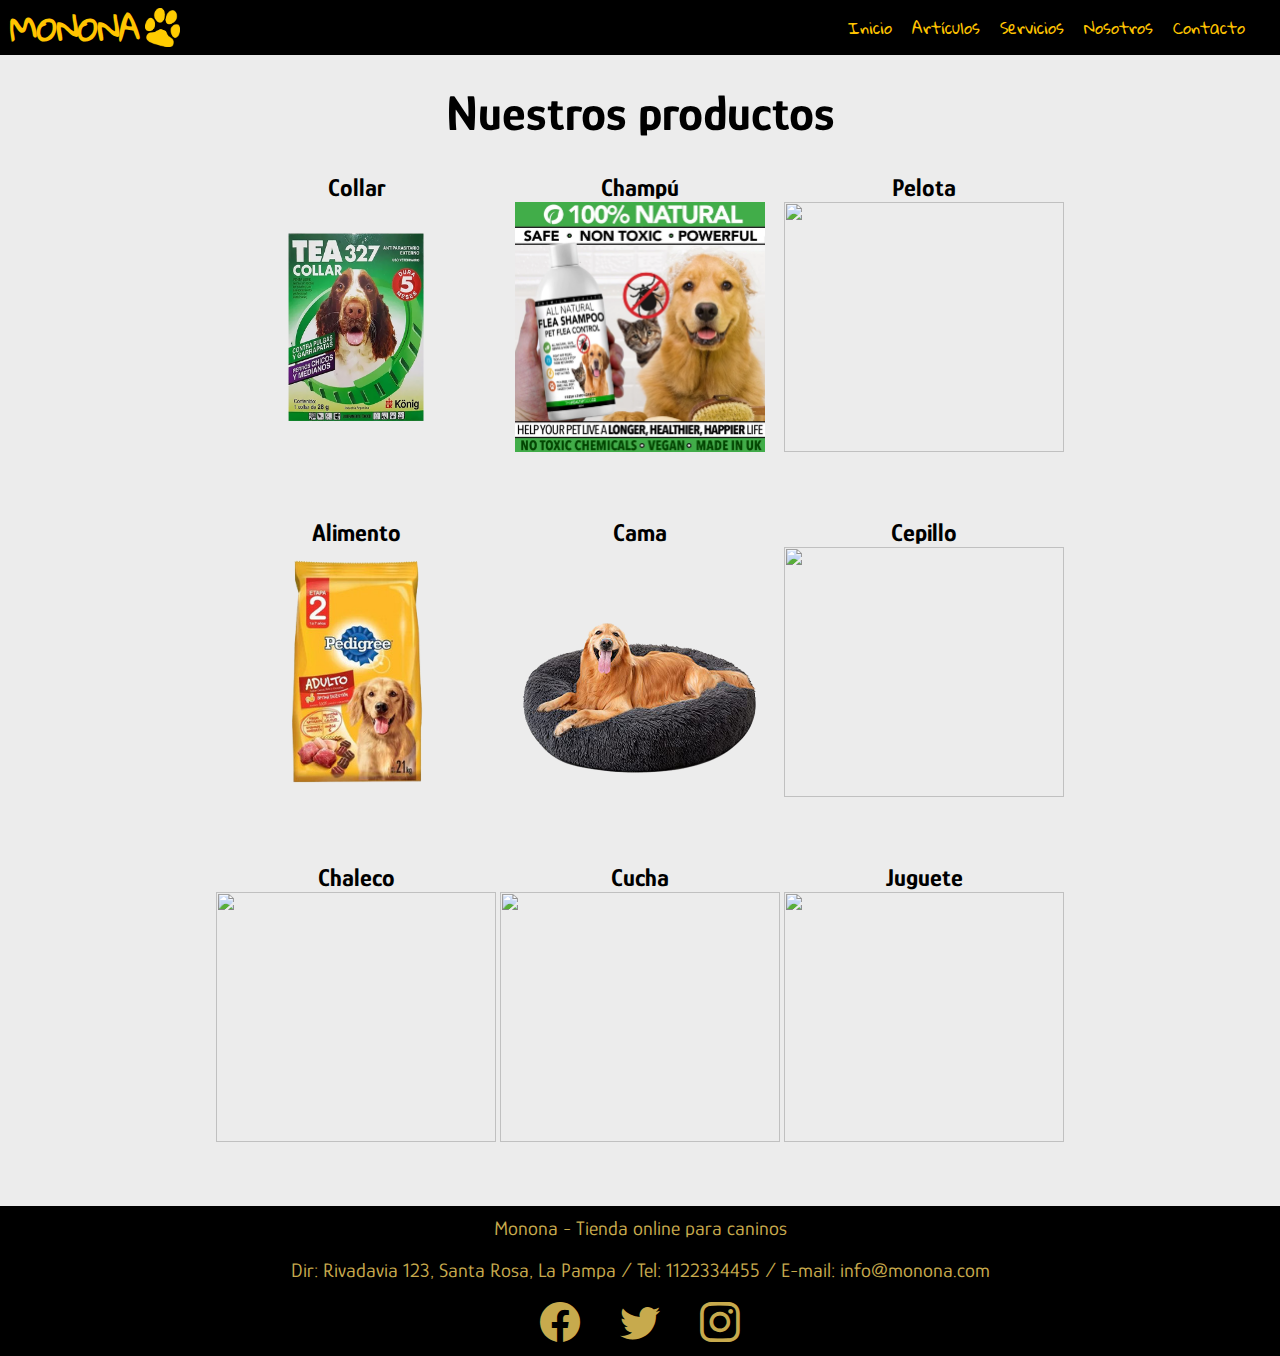
==== pages/articulos.html @ 3dc5b8fe "hago commit" ====
<!DOCTYPE html>
<html lang="es">
<head>
    <meta charset="UTF-8">
    <meta http-equiv="X-UA-Compatible" content="IE=edge">
    <meta name="viewport" content="width=device-width, initial-scale=1.0">
    <link rel="stylesheet" href="../estilos/estilos.css">
    <title>Monona</title>
</head>
<body>
    
    <header class="cabecera">
        <div class="logo">
            <h1 class="logo-titulo">MONONA</h1>      
            <img class="logo-icono" src="../IMG/huella-naranja.png" alt="">  
        </div>

        <div id="menu">
            <nav>
                <ul class="menu-lista">
                    <li class="menu-item"><a href="../index.html">Inicio</a></li>
                    <li class="menu-item"><a href="articulos.html">Artículos</a></li>
                    <li class="menu-item"><a href="servicios.html">Servicios</a></li>
                    <li class="menu-item"><a href="nosotros.html">Nosotros</a></li>
                    <li class="menu-item"><a href="contacto.html">Contacto</a></li>    
                </ul>
            </nav>

            <i class="bi bi-list"></i>
        </div>
    </header>

    <main>
        <section>
            <h1 class="art-titulo">Nuestros productos</h1>
           
            <div class="art-contenedor">
                <div class="articulo">
                    <h3 class="nom-articulo">Collar</h3>
                    <img src="../IMG/collar.png" alt="" class="img-articulo">
                </div>
                <div class="articulo">
                    <h3 class="nom-articulo">Champú</h3>
                    <img src="../IMG/champu.webp" alt="" class="img-articulo">
                </div>
                <div class="articulo">
                    <h3 class="nom-articulo">Pelota</h3>
                    <img src="../IMG/pelota.png" alt="" class="img-articulo">
                </div>
            </div>

            <div class="art-contenedor">
                <div class="articulo">
                    <h3 class="nom-articulo">Alimento</h3>
                    <img src="../IMG/alimento.png" alt="" class="img-articulo">
                </div>
                <div class="articulo">
                    <h3 class="nom-articulo">Cama</h3>
                    <img src="../IMG/cama.png" alt="" class="img-articulo">
                </div>
                <div class="articulo">
                    <h3 class="nom-articulo">Cepillo</h3>
                    <img src="../IMG/cepillo.png" alt="" class="img-articulo">
                </div>
            </div>

            <div class="art-contenedor">
                <div class="articulo">
                    <h3 class="nom-articulo">Chaleco</h3>
                    <img src="../IMG/chaleco.png" alt="" class="img-articulo">
                </div>
                <div class="articulo">
                    <h3 class="nom-articulo">Cucha</h3>
                    <img src="../IMG/cucha.png" alt="" class="img-articulo">
                </div>
                <div class="articulo">
                    <h3 class="nom-articulo">Juguete</h3>
                    <img src="../IMG/juguete.png" alt="" class="img-articulo">
                </div>
            </div>
        </section>
    </main>
    
    <footer class="pie">
        <p class="pie-nombre">Monona - Tienda online para caninos</p>
        <p class="pie-dir">Dir: Rivadavia 123, Santa Rosa, La Pampa / Tel: 1122334455 / E-mail: info@monona.com</p>
        <section class="pie-redes">
            <a href="https://facebook.com" target="_blank"> <i class="bi bi-facebook"></i> </a> 
            <a href="https://twitter.com" target="_blank"> <i class="bi bi-twitter"></i> </a>
            <a href="https://instagram.com" target="_blank"> <i class="bi bi-instagram"></i> </a>
        </section>
    </footer>
</body>
</html>
---- estilos/estilos.css ----
@import url('https://fonts.googleapis.com/css2?family=Gloria+Hallelujah&display=swap');
@import url('https://fonts.googleapis.com/css2?family=Glory&display=swap');
@import url('https://fonts.googleapis.com/css2?family=Acme&display=swap');

@import url("https://cdn.jsdelivr.net/npm/bootstrap-icons@1.9.1/font/bootstrap-icons.css");

:root{
    --fuentePpal: 'Glory', sans-serif;
    --textoLogo: 'Gloria Hallelujah', cursive;
    
}
*{
    margin: 0;
    padding: 0;
    text-decoration: none;
}
main{
    font-family: var(--fuentePpal);
    background-color: rgb(252, 243, 122);
    background-color: #ececec;
}
body{
    display: grid;
    grid-template-areas: 
    "cabecera"
    "contenido"
    "pie"
    ;
    grid-template-columns: auto;
    grid-template-rows: 55px auto 200px;
}


/* CABECERA, INICIO Y FOOTER */
.cabecera{
    grid-area: cabecera;

    background-color: rgb(0, 0, 0);
    color: rgb(255, 196, 0);
    font-family: var(--textoLogo);

    display: flex;
    flex-direction: row;
    justify-content: space-between;
    align-items: center;
}

.logo{
    display: flex;
    flex-direction: row;
    align-items: center;
    margin: 10px;
}

.logo-icono{
    max-width: 40px;
    max-height: 40px;
    padding: 5px;
}

.bi-list{
    color: rgb(255, 196, 0);
    font-size: 50px;

    /* provisorio */
    display: none;
}
.menu{
    justify-self: right;
}
.menu-lista{
    /* display: none; */
    /* provisorio */
    position: relative;
    top: 100px;
    right: -30px;
    background-color: #000000dc;
    z-index: 1;
    /* fin provisorio */

    list-style-type: none;
    margin-right: 25px;
}

.menu-item a{
   padding: 10px;
   color: rgb(255, 196, 0);
}
.contenido{
    grid-area: contenido;
}

.main-inicio{
    background-image: url("../IMG/imagen1.jpg");
    background-position:center;
    background-repeat: no-repeat;
    background-size: 115%;
    height: 480px;
}

.textos{
    /* position: absolute;
    top: 15%;
    left: 50%;
    transform: translate(-50%, -50%); */
    display: flex;
    flex-direction: column;
    padding: 15px;
}

.texto-inicio1, .texto-inicio2, .texto-inicio3{
   
    color: rgb(0, 0, 0);
    font-family: 'Acme';
    font-size: 4vh;
    text-shadow: 5px 5px 15px rgb(255, 214, 79);
    width: 95%;
    line-height: 1.3em;
    text-align: right;
}

.contenedor-promos{
    display: flex;
    justify-content: center;
    padding: 20px;
}
.promo{
    border: solid 3px rgb(0, 0, 0);
    width: 30%;
    height: 150px;
    margin: 3px;
    background-color: rgb(255, 196, 0);
    padding: 3px;

    display: flex;
    flex-direction: column;
    justify-content: center;
    align-items: center;
}

.promo h3{
    color: rgb(0, 0, 0);
    text-align: center;
}
.bi-truck , .bi-credit-card-2-back, .bi-emoji-laughing{
    color: rgb(0, 0, 0);
    font-size: 50px;
    margin: 5px;
}


.pie{
    display: flex;
    flex-direction: column;
    align-items: center;
    justify-content: center;
    color:rgb(199, 170, 77);
    background-color: rgb(0, 0, 0);
    font-family: var(--fuentePpal);
   
    grid-area: pie;
}

.pie-nombre, .pie-dir, .pie-redes{
    padding: 10px 5px 10px 5px;
    text-align: center;
    font-size: 20px;
}

.pie-redes{
    font-size: 40px;
    text-align: center;
}

.bi-facebook{
    padding-right: 30px;
}
.bi-twitter{
    padding-right: 30px;
}

.pie-redes a:link{
    color: rgb(199, 170, 77);
}
.pie-redes a:visited{
    color: rgb(199, 170, 77);
}
.bi-facebook:hover{
    color: rgb(83, 89, 179);
}
.bi-twitter:hover{
    color: rgb(107, 233, 255);
}
.bi-instagram:hover{
    color: rgb(184, 52, 196);
}

/* NOSOTROS */
.nos-contenedor{
    display: flex;
    flex-direction: column;
    align-items: center;
}

.nos-main{
    background-image: url(../IMG/perrito-nosotros.jpg);
    
    background-repeat: no-repeat; 
    background-position:center;
    background-size:cover;
}
main .nos-texto2{
    margin: 3%;
    font-family: var(--fuentePpal);
    font-size: 25px;
    text-align: center;
    border: 3px solid rgb(255, 196, 0);
    background-color: rgba(255, 230, 149, 0.712);
    padding: 5%;
}
main .nos-imagen{
    margin-top: 50px;
    max-width: 450px;
}
.nos-contenedor{
 display: flex;
 margin-left: 3%;
 margin-right: 3%;
 
}

.quienes{
    color: rgb(255, 196, 0);
    font-size: 30px;
    text-align: center;
    padding: 2%;
    text-shadow: 2px 2px 2px rgb(0, 0, 0);
}


/* CONTACTO */
.con-contenedor{
    display: flex;
    flex-direction: column;
    align-items: center;
}
main .con-form{
    margin-top: 0px;
    margin-bottom: 50px;
    padding: 3%;
    display: flex;
    flex-direction: column;
    align-items: center;
    width: 30%;
    background-color: rgb(255, 253, 228);

    border: solid 1px rgb(255, 196, 0);
    background-color: rgb(255, 249, 160);
}
.con-contenedor .campo{
    width: 100%;
}
#con-titulo{
    padding: 5% 0 2% 0;
    font-size: 30px;
    text-align: center;
}
.con-contenedor label{
    font-size: 20px;
    font-weight: bold;
    margin: 5px;
}
.con-boton{
    font-size: 17px;
    font-weight: bold;
    width: 100px;
    
}
textarea{
    font-family: var(--fuentePpal);
    font-size: 15px;
    height: 100px;
    width: 100%;
    margin: 5px;
}

.con-contenedor .con-form{
    width: 60%;
}

/* ARTICULOS Y SERVICIOS */
.art-titulo{
    padding: 30px;
    font-size: 30px;
    text-align: center;
}
.nom-articulo{
    text-align: center;
}
.art-contenedor{
    display: flex;
    flex-direction: row;
    justify-content: center;
    margin-bottom: 50px;
}
.articulo{
    width: 110px;
    height: 131px;
    border: solid 2px rgba(0, 0, 0, 0);
}
.img-articulo{
    width: 110px;
    height: 110px;
    object-fit: contain;
}
.articulo:hover{
    border: solid 2px rgb(134, 134, 134);
}

/* RESPONSIVE */
@media screen and (min-width: 768px){

    /* inicio */
    .logo-titulo{
        text-align:end;
    }
    .texto-inicio1, .texto-inicio2, .texto-inicio3{
        font-size: 5vh;
        text-align: right;
    }
    .textos{
        
        height: 500px;
        justify-content: center;
        /* position: absolute;
        top: 15%;
        left: 50%; */
    }
    .main-inicio{
        background-size: 110%;
        background-position: -500px -250px;
        background-position:center;
    }

    /* footer */
    body{
        grid-template-rows: 55px auto 150px;
    }

    /* nosotros */
    .nos-contenedor{
        flex-direction: row;
        align-items: flex-start;
    }
    .nos-contenedor div{
        width: 100%;
    }
    .quienes{
        font-size: 40px;
    }
    .nos-contenedor .nos-texto2{
        height: 300px;
        padding-top: 10%;
        padding-bottom: 15%;
        font-size: 23px;
    }
     /* contacto */
    .con-contenedor .con-form{
        width: 40%;
    }

    /* articulos y servicios */

    .articulo{
        width: 210px;
        height: 231px;
        border: solid 2px rgba(0, 0, 0, 0);
    }
    .img-articulo{
        width: 190px;
        height: 200px;
    }
    .art-titulo{
        font-size: 40px;
    }
    .nom-articulo{
        font-size: 25px;
    }    
}

    @media screen and (min-width: 1200px){

        /* inicio */
        .texto-inicio1, .texto-inicio2, .texto-inicio3{
            font-size: 9vh;
            text-align: right;
        }
        .cabecera{
            justify-content: space-between;
        }
        .logo-titulo{
            text-align:end;
        }
        .texto-inicio{
            font-size: 7vh;
        }
        .main-inicio{
            background-size: 100%;
            background-position: center;
        }

        /* provisorio */
        .menu-lista{
            
            position: relative;
            top: 0;
            right: 0; 
        }
        /* fin provisorio */

        /* footer */
        body{
            grid-template-rows: 55px auto 150px;
        }
        .bi-list{
            display:none;
        }
        .menu-lista{
            display: flex;
        }

        /* contacto */
        .con-contenedor .con-form{
            width: 30%;
        }

        /* nosotros */
        .quienes{
            font-size: 50px;
        }
        .nos-contenedor .nos-texto2{
            height: 300px;
            padding-top: 15%;
            padding-bottom: 15%;
            font-size: 30px;
        }
       
        /* articulos y servicios */
        .articulo{
            width: 280px;
            height: 291px;
            border: solid 2px rgba(0, 0, 0, 0);
        }
        .img-articulo{
            width: 280px;
            height: 250px;
            
        }
        .art-titulo{
            font-size: 50px;
        }
    }
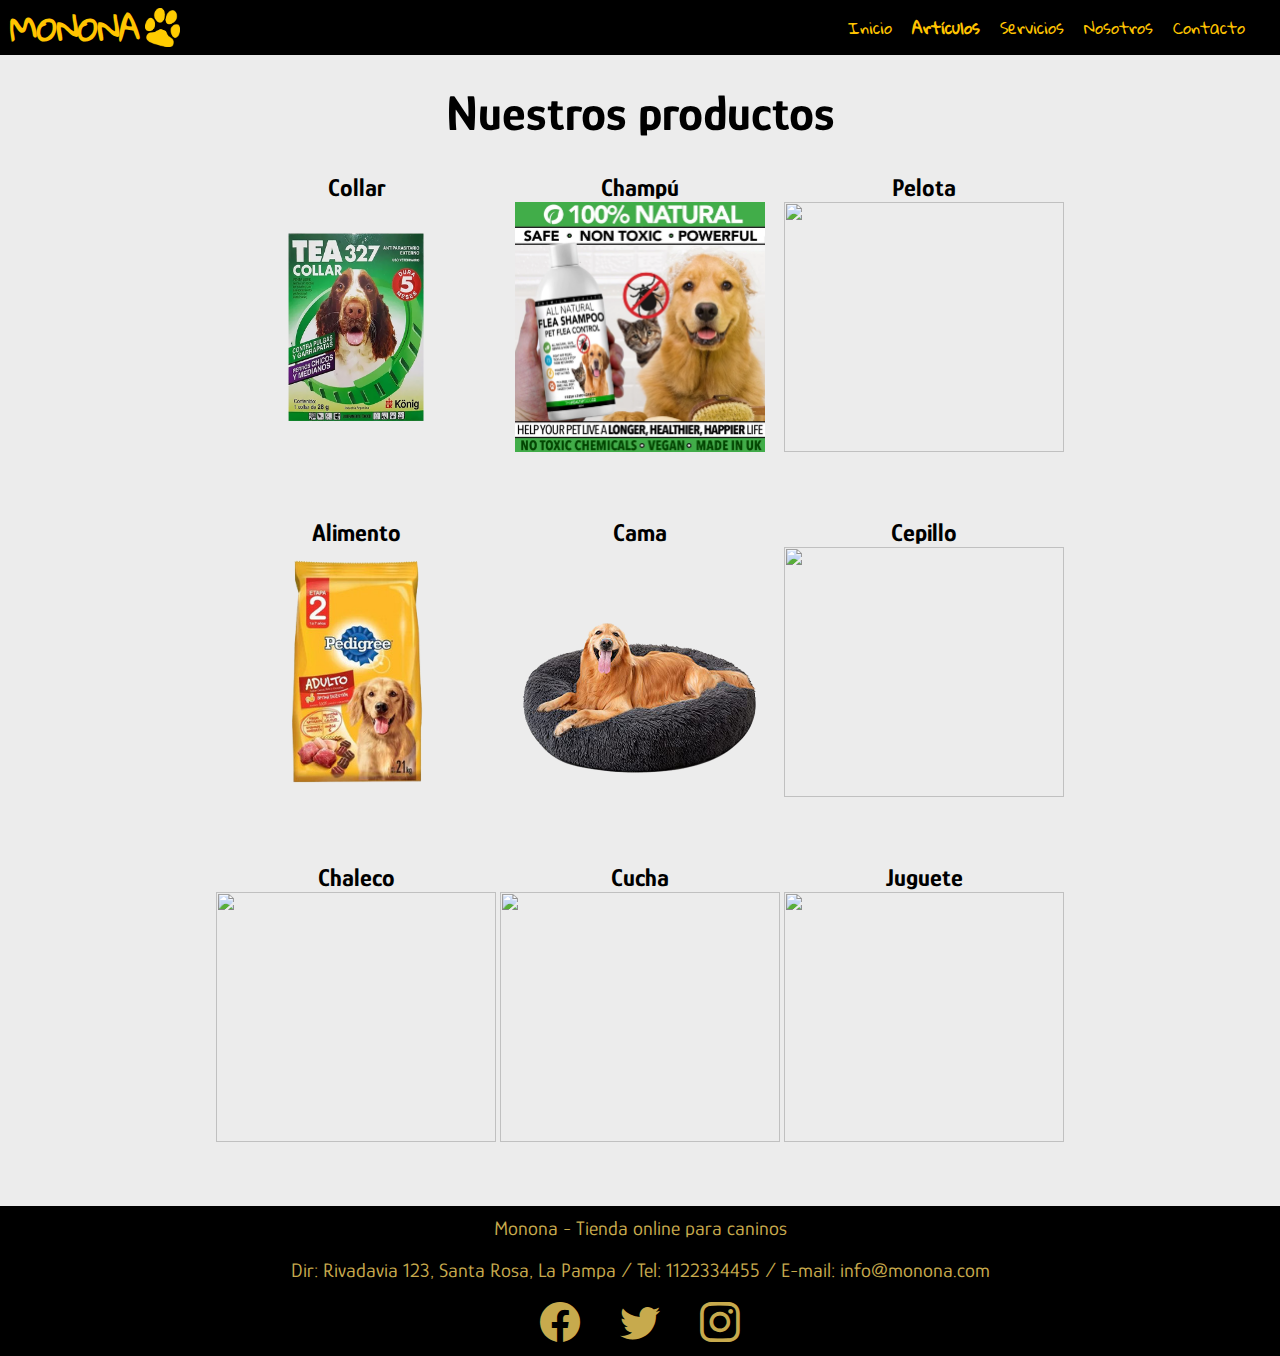
==== commit b8ccb169: "animaciones y transiciones" ====
--- a/pages/articulos.html
+++ b/pages/articulos.html
@@ -19,7 +19,7 @@
             <nav>
                 <ul class="menu-lista">
                     <li class="menu-item"><a href="../index.html">Inicio</a></li>
-                    <li class="menu-item"><a href="articulos.html">Artículos</a></li>
+                    <li class="menu-item"><a href="articulos.html" class="instancia">Artículos</a></li>
                     <li class="menu-item"><a href="servicios.html">Servicios</a></li>
                     <li class="menu-item"><a href="nosotros.html">Nosotros</a></li>
                     <li class="menu-item"><a href="contacto.html">Contacto</a></li>    
--- a/estilos/estilos.css
+++ b/estilos/estilos.css
@@ -7,7 +7,7 @@
 :root{
     --fuentePpal: 'Glory', sans-serif;
     --textoLogo: 'Gloria Hallelujah', cursive;
-    
+    --colorPpal: rgb(255, 196, 0);
 }
 *{
     margin: 0;
@@ -36,7 +36,7 @@
     grid-area: cabecera;
 
     background-color: rgb(0, 0, 0);
-    color: rgb(255, 196, 0);
+    color: var(--colorPpal);
     font-family: var(--textoLogo);
 
     display: flex;
@@ -59,7 +59,7 @@
 }
 
 .bi-list{
-    color: rgb(255, 196, 0);
+    color: var(--colorPpal);
     font-size: 50px;
 
     /* provisorio */
@@ -84,7 +84,10 @@
 
 .menu-item a{
    padding: 10px;
-   color: rgb(255, 196, 0);
+   color: var(--colorPpal);
+}
+.instancia{
+    font-weight: bold;
 }
 .contenido{
     grid-area: contenido;
@@ -95,30 +98,64 @@
     background-position:center;
     background-repeat: no-repeat;
     background-size: 115%;
-    height: 480px;
+    height: 600px;
+    margin-bottom: 10px;
 }
 
 .textos{
-    /* position: absolute;
-    top: 15%;
-    left: 50%;
-    transform: translate(-50%, -50%); */
+
+    position: absolute;
+    top: 60px;
+    right: 500px;
+    
     display: flex;
     flex-direction: column;
     padding: 15px;
 }
 
 .texto-inicio1, .texto-inicio2, .texto-inicio3{
-   
     color: rgb(0, 0, 0);
     font-family: 'Acme';
     font-size: 4vh;
     text-shadow: 5px 5px 15px rgb(255, 214, 79);
-    width: 95%;
+    width: 100%;
     line-height: 1.3em;
     text-align: right;
 }
-
+.texto-inicio1{
+    animation-name: todo;
+    animation-duration: 1s;
+    transform: translate(500px);
+}
+@keyframes todo {
+    0%{transform: translate(0%); opacity: 0%;}
+    100%{transform: translate(500px); opacity: 100%;}
+}
+.texto-inicio2{
+    animation-name: loque;
+    animation-duration: 1.5s;
+    transform: translate(500px);
+}
+@keyframes loque {
+    0%{transform: translate(0%);opacity: 0%;}
+    50%{transform: translate(1px); opacity: 0%;}
+    100%{transform: translate(500px); opacity: 100%;}
+}
+.texto-inicio3{
+    animation-name: para;
+    animation-duration: 2s;
+    transform: translate(500px);
+}
+@keyframes para {
+    0%{transform: translate(0%); opacity: 0%;}
+    75%{transform: translate(1px); opacity: 0%;}
+    100%{transform: translate(500px); opacity: 100%;}
+}
+.promociones {
+    text-align: center;
+    font-size: 30px;
+    
+}
 .contenedor-promos{
     display: flex;
     justify-content: center;
@@ -129,13 +166,18 @@
     width: 30%;
     height: 150px;
     margin: 3px;
-    background-color: rgb(255, 196, 0);
+    background-color: var(--colorPpal);
     padding: 3px;
 
     display: flex;
     flex-direction: column;
     justify-content: center;
     align-items: center;
+}
+.textPromo{
+    display: none;
+    margin: 15px;
+    font-size: 16px;
 }
 
 .promo h3{
@@ -147,6 +189,48 @@
     font-size: 50px;
     margin: 5px;
 }
+
+.verMas{
+    display: flex;
+    flex-direction: row;
+    align-items: center;
+    height: 230px;
+}
+
+.imgVerMas, .textVerMas{
+    width: 100%;
+    text-align: center;
+    padding: 0 25px 25px 25px;
+}
+
+.imgVerMas{
+    display: none;
+}
+.textVerMas h2{
+    color: var(--colorPpal);
+    font-size: 30px;
+    padding-bottom: 5px;
+    text-shadow: 1px 1px rgb(0, 0, 0);
+}
+.textVerMas p{
+    font-size: 20px;
+    padding-bottom: 15px;
+}
+.textVerMas button{
+    height: 40px;
+    width: 150px;
+    font-size: 20px;
+    padding-bottom: 5px;
+    border: solid 1px rgb(0, 0, 0);
+    color: var(--colorPpal);
+    background-color: rgb(51, 50, 46);
+    border-radius: 5px;
+
+}
+.textVerMas button:hover{
+    background-color: rgb(17, 17, 15);
+}
+
 
 
 .pie{
@@ -214,7 +298,7 @@
     font-family: var(--fuentePpal);
     font-size: 25px;
     text-align: center;
-    border: 3px solid rgb(255, 196, 0);
+    border: 3px solid var(--colorPpal);
     background-color: rgba(255, 230, 149, 0.712);
     padding: 5%;
 }
@@ -230,7 +314,7 @@
 }
 
 .quienes{
-    color: rgb(255, 196, 0);
+    color: var(--colorPpal);
     font-size: 30px;
     text-align: center;
     padding: 2%;
@@ -254,7 +338,7 @@
     width: 30%;
     background-color: rgb(255, 253, 228);
 
-    border: solid 1px rgb(255, 196, 0);
+    border: solid 1px var(--colorPpal);
     background-color: rgb(255, 249, 160);
 }
 .con-contenedor .campo{
@@ -308,13 +392,16 @@
     height: 131px;
     border: solid 2px rgba(0, 0, 0, 0);
 }
+
 .img-articulo{
     width: 110px;
     height: 110px;
     object-fit: contain;
-}
-.articulo:hover{
-    border: solid 2px rgb(134, 134, 134);
+
+    transition: transform .2s;
+}
+.img-articulo:hover{
+    transform: scale(1.1);
 }
 
 /* RESPONSIVE */
@@ -329,7 +416,6 @@
         text-align: right;
     }
     .textos{
-        
         height: 500px;
         justify-content: center;
         /* position: absolute;
@@ -341,6 +427,28 @@
         background-position: -500px -250px;
         background-position:center;
     }
+    .imgVerMas{
+        display: block;
+
+    }
+    .textVerMas button{
+        height: 50px;
+        width: 200px;
+        font-size: 30px;
+    }
+    .verMas{
+        height: 400px;
+    }
+    .promo{
+        height: 320px;
+    }
+
+    .promociones {
+        font-size: 40px;
+    }
+    .textPromo{
+        display: block;
+    }
 
     /* footer */
     body{
@@ -351,6 +459,7 @@
     .nos-contenedor{
         flex-direction: row;
         align-items: flex-start;
+        height: 600px;
     }
     .nos-contenedor div{
         width: 100%;
@@ -359,7 +468,7 @@
         font-size: 40px;
     }
     .nos-contenedor .nos-texto2{
-        height: 300px;
+        height: 350px;
         padding-top: 10%;
         padding-bottom: 15%;
         font-size: 23px;
@@ -407,6 +516,31 @@
         .main-inicio{
             background-size: 100%;
             background-position: center;
+        }
+        .verMas{
+            height: 500px;
+        }
+        .textVerMas h2{
+            font-size: 40px;
+        }
+
+        .contenedor-promos{
+            width: 80%;
+            margin: 0 auto;
+        }
+
+        .promociones {
+            font-size: 50px;
+        }
+        .promo{
+            height: 500px;
+            margin: 15px;
+        }
+        .promo h3{
+            font-size: 30px;
+        }
+        .textPromo{
+            font-size: 20px;
         }
 
         /* provisorio */
@@ -439,7 +573,7 @@
             font-size: 50px;
         }
         .nos-contenedor .nos-texto2{
-            height: 300px;
+            height: 330px;
             padding-top: 15%;
             padding-bottom: 15%;
             font-size: 30px;
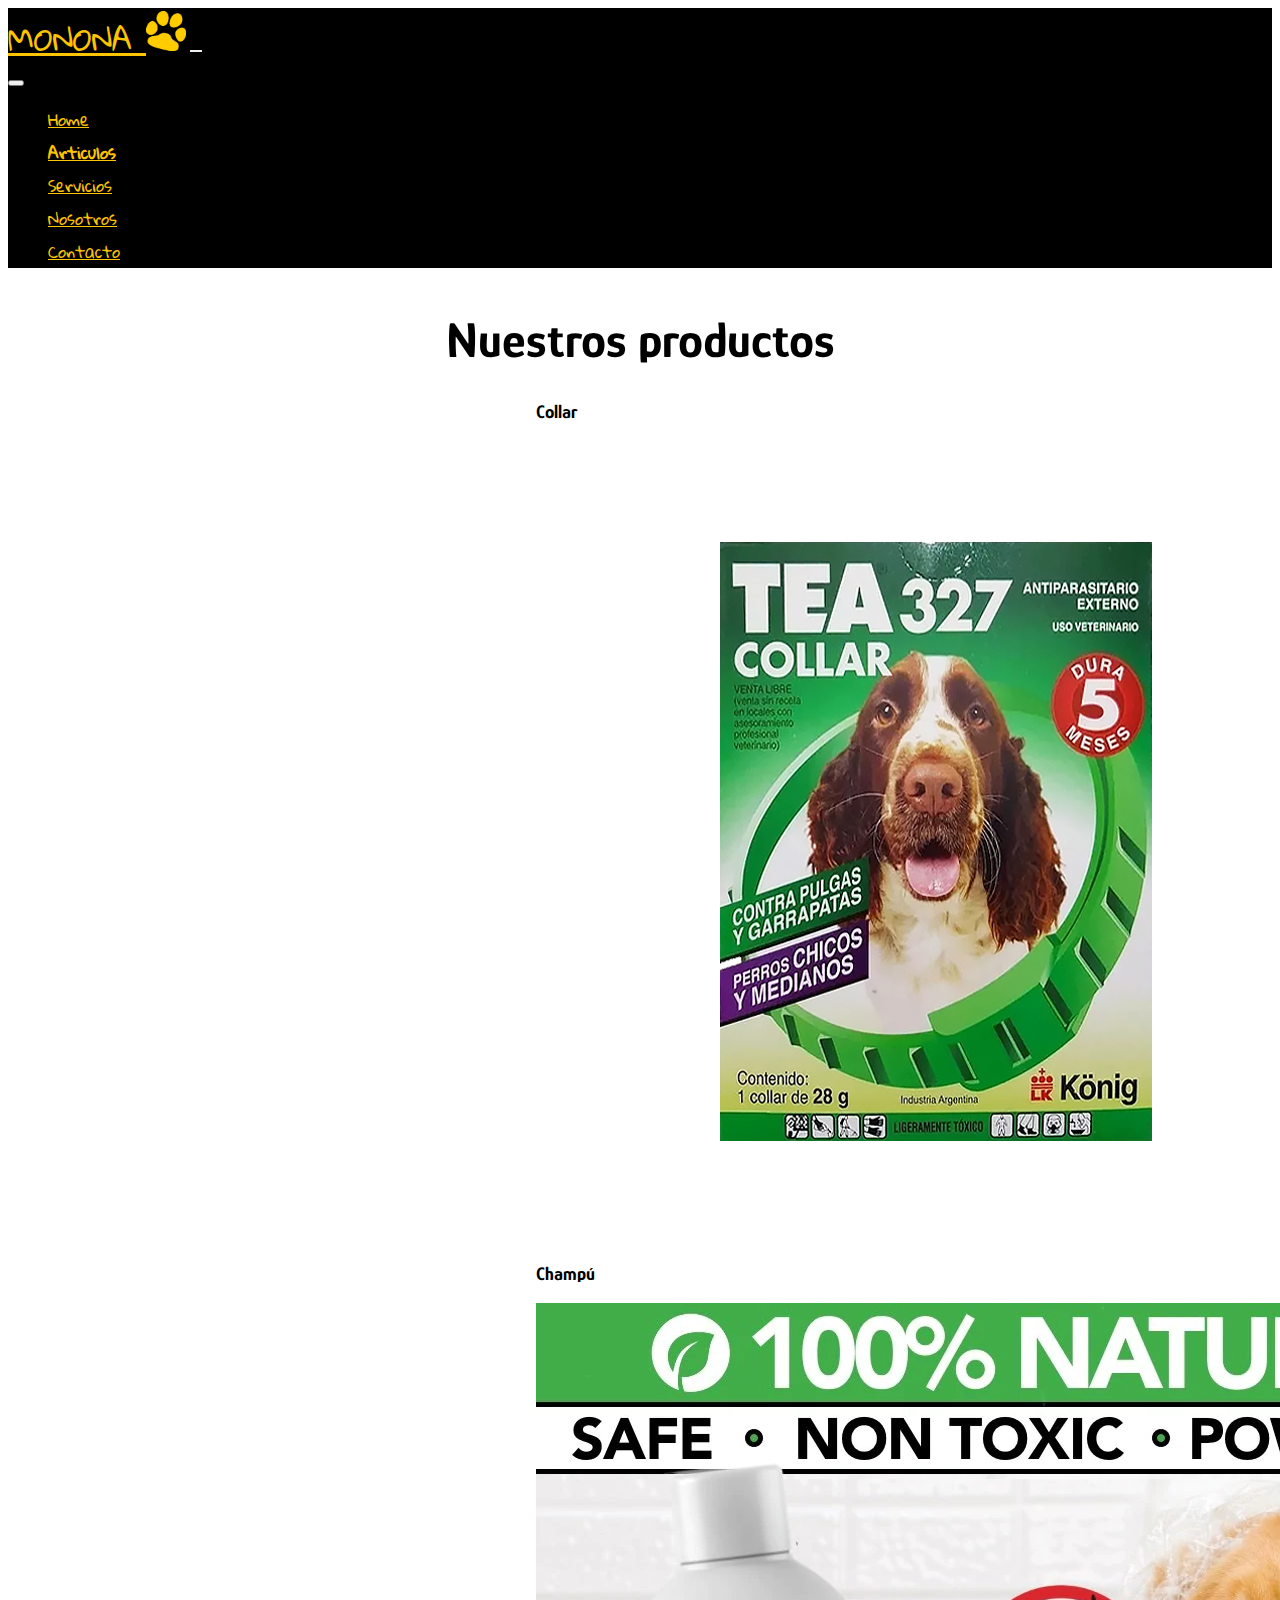
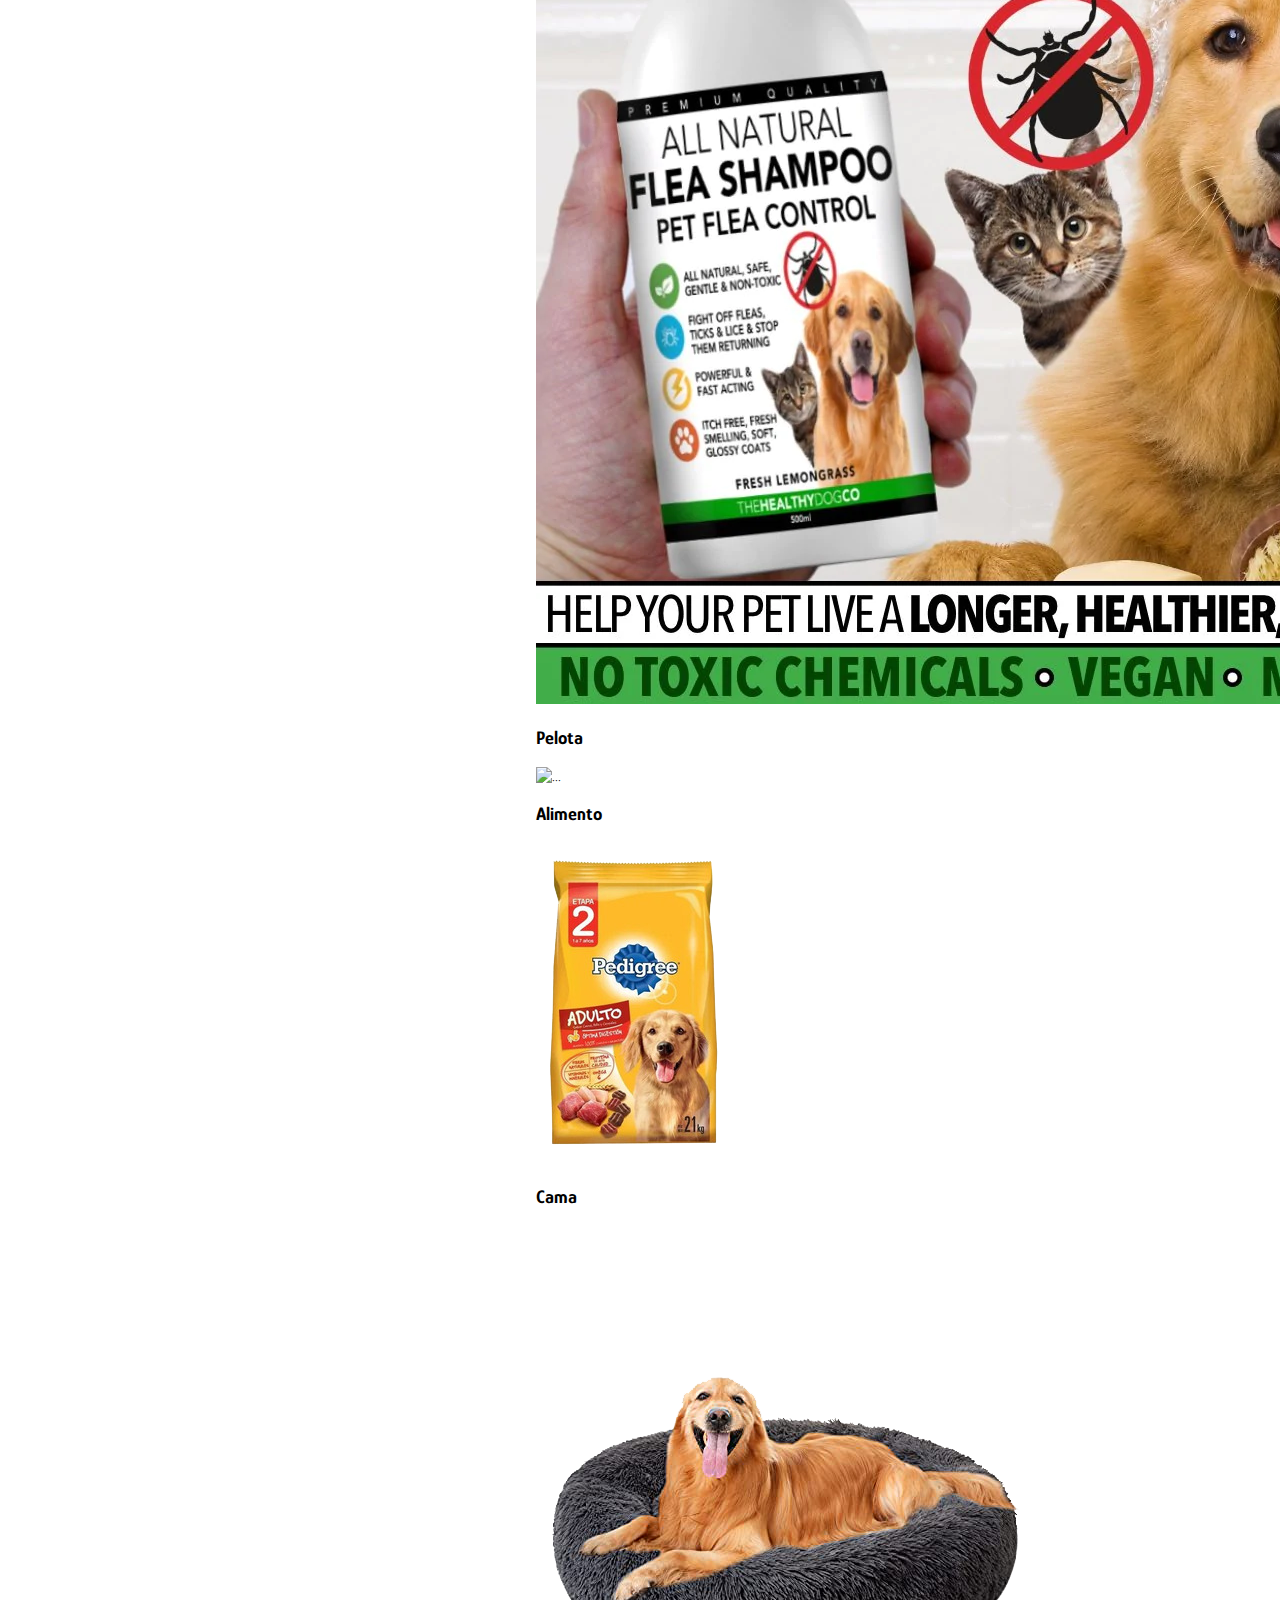
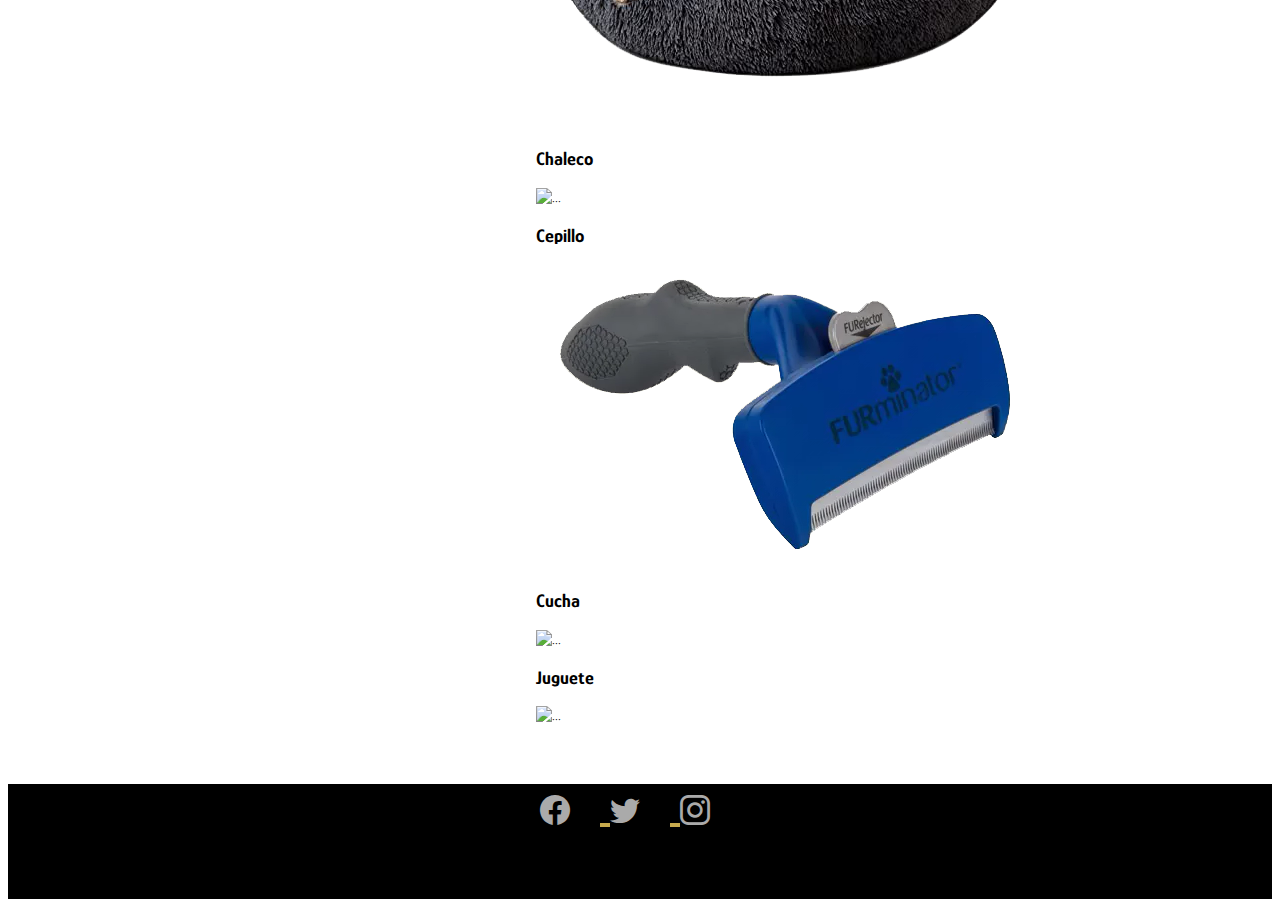
==== commit 937af0d3: "full bootstrap" ====
--- a/pages/articulos.html
+++ b/pages/articulos.html
@@ -4,91 +4,173 @@
     <meta charset="UTF-8">
     <meta http-equiv="X-UA-Compatible" content="IE=edge">
     <meta name="viewport" content="width=device-width, initial-scale=1.0">
+
+    <link href="https://cdn.jsdelivr.net/npm/bootstrap@5.1.3/dist/css/bootstrap.min.css" rel="stylesheet" integrity="sha384-1BmE4kWBq78iYhFldvKuhfTAU6auU8tT94WrHftjDbrCEXSU1oBoqyl2QvZ6jIW3" crossorigin="anonymous">
     <link rel="stylesheet" href="../estilos/estilos.css">
     <title>Monona</title>
 </head>
 <body>
     
     <header class="cabecera">
-        <div class="logo">
-            <h1 class="logo-titulo">MONONA</h1>      
-            <img class="logo-icono" src="../IMG/huella-naranja.png" alt="">  
-        </div>
 
-        <div id="menu">
-            <nav>
-                <ul class="menu-lista">
-                    <li class="menu-item"><a href="../index.html">Inicio</a></li>
-                    <li class="menu-item"><a href="articulos.html" class="instancia">Artículos</a></li>
-                    <li class="menu-item"><a href="servicios.html">Servicios</a></li>
-                    <li class="menu-item"><a href="nosotros.html">Nosotros</a></li>
-                    <li class="menu-item"><a href="contacto.html">Contacto</a></li>    
-                </ul>
-            </nav>
-
-            <i class="bi bi-list"></i>
-        </div>
+        <nav class="navbar navbar-expand-lg navbar-dark bg-dark" aria-label="Offcanvas navbar large">
+            
+            <div class="container-fluid">
+              <a class="navbar-brand" href="#">MONONA <img src="../IMG/huella-naranja.png" alt="" width="40" height="40"></a>
+              <button class="navbar-toggler" type="button" data-bs-toggle="offcanvas" data-bs-target="#offcanvasNavbar2" aria-controls="offcanvasNavbar2">
+                <span class="navbar-toggler-icon"></span>
+              </button>
+              <div class="offcanvas offcanvas-end text-bg-dark" tabindex="-1" id="offcanvasNavbar2" aria-labelledby="offcanvasNavbar2Label">
+                <div class="offcanvas-header">
+               
+                  <button type="button" class="btn-close btn-close-black" data-bs-dismiss="offcanvas" aria-label="Close"></button>
+                </div>
+                <div class="offcanvas-body">
+                  <ul class="navbar-nav justify-content-end flex-grow-1 pe-3">
+                    <li class="nav-item">
+                        <a class="nav-link" href="../index.html">Home</a>
+                    </li>
+                    <li class="nav-item">
+                        <a class="nav-link active" aria-current="page" href="#">Articulos</a>
+                    </li>
+                    <li class="nav-item">
+                        <a class="nav-link" href="./servicios.html">Servicios</a>
+                    </li>
+                    <li class="nav-item">
+                        <a class="nav-link" href="./nosotros.html">Nosotros</a>
+                    </li>
+                    <li class="nav-item">
+                        <a class="nav-link" href="./contacto.html">Contacto</a>
+                    </li>
+                    
+                  </ul>
+                  
+                </div>
+              </div>
+            </div>
+          </nav>
     </header>
 
     <main>
-        <section>
-            <h1 class="art-titulo">Nuestros productos</h1>
-           
-            <div class="art-contenedor">
-                <div class="articulo">
-                    <h3 class="nom-articulo">Collar</h3>
-                    <img src="../IMG/collar.png" alt="" class="img-articulo">
-                </div>
-                <div class="articulo">
-                    <h3 class="nom-articulo">Champú</h3>
-                    <img src="../IMG/champu.webp" alt="" class="img-articulo">
-                </div>
-                <div class="articulo">
-                    <h3 class="nom-articulo">Pelota</h3>
-                    <img src="../IMG/pelota.png" alt="" class="img-articulo">
+        <section class="seccion">
+            <h1 class="titulo">Nuestros productos</h1>
+
+            <div class="container-fluid fte-ppal">
+                <div class="row">
+
+                    <div class="col-12 col-md-4">
+                        <div class="card centrar" style="width: 13rem;">
+                            <div class="card-body">
+                                <h3 class="card-title text-center">Collar</h3>
+                            </div>
+                            <img src="../IMG/collar.png" class="card-img-top zoom" alt="...">
+                        </div>
+                    </div>
+
+                    <div class="col-12 col-md-4">
+                        <div class="card centrar" style="width: 13rem;">
+                            <div class="card-body">
+                                <h3 class="card-title text-center">Champú</h3>
+                            </div>
+                            <img src="../IMG/champu.webp" class="card-img-top zoom" alt="...">
+                        </div>
+                    </div>
+
+                    <div class="col-12 col-md-4">
+                        <div class="card centrar" style="width: 13rem;">
+                            <div class="card-body">
+                                <h3 class="card-title text-center">Pelota</h3>
+                            </div>
+                            <img src="../IMG/pelota.png" class="card-img-top zoom" alt="...">
+                        </div>
+                    </div>
+
                 </div>
             </div>
 
-            <div class="art-contenedor">
-                <div class="articulo">
-                    <h3 class="nom-articulo">Alimento</h3>
-                    <img src="../IMG/alimento.png" alt="" class="img-articulo">
-                </div>
-                <div class="articulo">
-                    <h3 class="nom-articulo">Cama</h3>
-                    <img src="../IMG/cama.png" alt="" class="img-articulo">
-                </div>
-                <div class="articulo">
-                    <h3 class="nom-articulo">Cepillo</h3>
-                    <img src="../IMG/cepillo.png" alt="" class="img-articulo">
+            <div class="container-fluid fte-ppal">
+                <div class="row">
+
+                    <div class="col-12 col-md-4">
+                        <div class="card centrar" style="width: 13rem;">
+                            <div class="card-body">
+                                <h3 class="card-title text-center">Alimento</h3>
+                            </div>
+                            <img src="../IMG/alimento.png" class="card-img-top zoom" alt="...">
+                        </div>
+                    </div>
+
+                    <div class="col-12 col-md-4">
+                        <div class="card centrar" style="width: 13rem;">
+                            <div class="card-body">
+                                <h3 class="card-title text-center">Cama</h3>
+                            </div>
+                            <img src="../IMG/cama.png" class="card-img-top zoom" alt="...">
+                        </div>
+                    </div>
+
+                    <div class="col-12 col-md-4">
+                        <div class="card centrar" style="width: 13rem;">
+                            <div class="card-body">
+                                <h3 class="card-title text-center">Chaleco</h3>
+                            </div>
+                            <img src="../IMG/chaleco.png" class="card-img-top zoom" alt="...">
+                        </div>
+                    </div>
                 </div>
             </div>
 
-            <div class="art-contenedor">
-                <div class="articulo">
-                    <h3 class="nom-articulo">Chaleco</h3>
-                    <img src="../IMG/chaleco.png" alt="" class="img-articulo">
-                </div>
-                <div class="articulo">
-                    <h3 class="nom-articulo">Cucha</h3>
-                    <img src="../IMG/cucha.png" alt="" class="img-articulo">
-                </div>
-                <div class="articulo">
-                    <h3 class="nom-articulo">Juguete</h3>
-                    <img src="../IMG/juguete.png" alt="" class="img-articulo">
+            <div class="container fte-ppal">
+                <div class="row">
+
+                    <div class="col-12 col-md-4">
+                        <div class="card centrar" style="width: 13rem;">
+                            <div class="card-body">
+                                <h3 class="card-title text-center">Cepillo</h3>
+                            </div>
+                            <img src="../IMG/cepillo.PNG" class="card-img-top zoom" alt="...">
+                        </div>
+                    </div>
+
+                    <div class="col-12 col-md-4">
+                        <div class="card centrar" style="width: 13rem;">
+                            <div class="card-body">
+                                <h3 class="card-title text-center">Cucha</h3>
+                            </div>
+                            <img src="../IMG/cucha.png" class="card-img-top zoom" alt="...">
+                        </div>
+                    </div>
+
+                    <div class="col-12 col-md-4">
+                        <div class="card centrar" style="width: 13rem;">
+                            <div class="card-body">
+                                <h3 class="card-title text-center">Juguete</h3>
+                            </div>
+                            <img src="../IMG/juguete.png" class="card-img-top zoom" alt="...">
+                        </div>
+                    </div>
                 </div>
             </div>
+            
         </section>
     </main>
     
-    <footer class="pie">
-        <p class="pie-nombre">Monona - Tienda online para caninos</p>
-        <p class="pie-dir">Dir: Rivadavia 123, Santa Rosa, La Pampa / Tel: 1122334455 / E-mail: info@monona.com</p>
-        <section class="pie-redes">
-            <a href="https://facebook.com" target="_blank"> <i class="bi bi-facebook"></i> </a> 
-            <a href="https://twitter.com" target="_blank"> <i class="bi bi-twitter"></i> </a>
-            <a href="https://instagram.com" target="_blank"> <i class="bi bi-instagram"></i> </a>
-        </section>
-    </footer>
+    <footer class="bg-dark text-center text-white">
+        <div class="container p-4 pb-0">  
+            <section class="mb-4 pie-redes" >
+                <a href="https://facebook.com" target="_blank"><i class="bi bi-facebook"></i> </a> 
+                <a href="https://twitter.com" target="_blank"> <i class="bi bi-twitter"></i> </a>
+                <a href="https://instagram.com" target="_blank"> <i class="bi bi-instagram"></i></a>
+            </section>   
+        </div>
+        
+        <div class="text-center p-3" style="background-color: rgba(0, 0, 0, 0.2);">
+            <p class="pie-nombre fte-ppal">Monona - Tienda online para caninos</p>
+            <p class="pie-dir fte-ppal">Dir: Rivadavia 123, Santa Rosa, La Pampa / Tel: 1122334455 / E-mail: info@monona.com</p>
+        </div>
+  </footer>
+
+    <script src="https://cdn.jsdelivr.net/npm/bootstrap@5.1.3/dist/js/bootstrap.bundle.min.js" integrity="sha384-ka7Sk0Gln4gmtz2MlQnikT1wXgYsOg+OMhuP+IlRH9sENBO0LRn5q+8nbTov4+1p" crossorigin="anonymous"></script>
+
 </body>
 </html>--- a/estilos/estilos.css
+++ b/estilos/estilos.css
@@ -9,91 +9,43 @@
     --textoLogo: 'Gloria Hallelujah', cursive;
     --colorPpal: rgb(255, 196, 0);
 }
-*{
-    margin: 0;
-    padding: 0;
-    text-decoration: none;
-}
-main{
+main .promociones{
     font-family: var(--fuentePpal);
-    background-color: rgb(252, 243, 122);
-    background-color: #ececec;
-}
-body{
-    display: grid;
-    grid-template-areas: 
-    "cabecera"
-    "contenido"
-    "pie"
-    ;
-    grid-template-columns: auto;
-    grid-template-rows: 55px auto 200px;
+    text-align: center;
+    font-size: 50px;
 }
 
-
-/* CABECERA, INICIO Y FOOTER */
-.cabecera{
-    grid-area: cabecera;
-
+.offcanvas-body{
     background-color: rgb(0, 0, 0);
+}
+.navbar-dark .navbar-toggler{
+    border: none;
+    color: transparent;
+}
+.navbar-dark .navbar-toggler:visited{
+    border: none;
+}
+.bg-dark{
+    background-color: rgb(0, 0, 0) !important;
+}
+.navbar-brand{
+    font-family: var(--textoLogo);
+    color: var(--colorPpal) !important;
+    font-size: 30px;
+}
+.navbar-dark .navbar-nav .nav-link{
     color: var(--colorPpal);
     font-family: var(--textoLogo);
-
-    display: flex;
-    flex-direction: row;
-    justify-content: space-between;
-    align-items: center;
 }
-
-.logo{
-    display: flex;
-    flex-direction: row;
-    align-items: center;
-    margin: 10px;
-}
-
-.logo-icono{
-    max-width: 40px;
-    max-height: 40px;
-    padding: 5px;
-}
-
-.bi-list{
+.navbar-dark .navbar-nav .nav-link.active, .navbar-dark .navbar-nav .show > .nav-link{
     color: var(--colorPpal);
-    font-size: 50px;
-
-    /* provisorio */
-    display: none;
-}
-.menu{
-    justify-self: right;
-}
-.menu-lista{
-    /* display: none; */
-    /* provisorio */
-    position: relative;
-    top: 100px;
-    right: -30px;
-    background-color: #000000dc;
-    z-index: 1;
-    /* fin provisorio */
-
-    list-style-type: none;
-    margin-right: 25px;
-}
-
-.menu-item a{
-   padding: 10px;
-   color: var(--colorPpal);
-}
-.instancia{
     font-weight: bold;
 }
-.contenido{
-    grid-area: contenido;
-}
+.navbar-dark .navbar-nav .nav-link:hover {
+    color: rgb(196, 150, 1);
+  }
 
-.main-inicio{
+  .main-inicio{
     background-image: url("../IMG/imagen1.jpg");
     background-position:center;
     background-repeat: no-repeat;
@@ -102,165 +54,56 @@
     margin-bottom: 10px;
 }
 
-.textos{
-
-    position: absolute;
-    top: 60px;
-    right: 500px;
-    
-    display: flex;
-    flex-direction: column;
-    padding: 15px;
-}
-
-.texto-inicio1, .texto-inicio2, .texto-inicio3{
+.texto-inicio{
     color: rgb(0, 0, 0);
     font-family: 'Acme';
     font-size: 4vh;
     text-shadow: 5px 5px 15px rgb(255, 214, 79);
     width: 100%;
     line-height: 1.3em;
-    text-align: right;
+    text-align: center;
+    padding-top: 20px;
+    
+
+    animation-name: text-inicio;
+    animation-duration: 2s;
+    
 }
-.texto-inicio1{
-    animation-name: todo;
-    animation-duration: 1s;
-    transform: translate(500px);
+@keyframes text-inicio {
+    0%{opacity: 0%;}
+    100%{opacity: 100%;}
 }
-@keyframes todo {
-    0%{transform: translate(0%); opacity: 0%;}
-    100%{transform: translate(500px); opacity: 100%;}
-}
-.texto-inicio2{
-    animation-name: loque;
-    animation-duration: 1.5s;
-    transform: translate(500px);
-}
-@keyframes loque {
-    0%{transform: translate(0%);opacity: 0%;}
-    50%{transform: translate(1px); opacity: 0%;}
-    100%{transform: translate(500px); opacity: 100%;}
-}
-.texto-inicio3{
-    animation-name: para;
-    animation-duration: 2s;
-    transform: translate(500px);
-}
-@keyframes para {
-    0%{transform: translate(0%); opacity: 0%;}
-    75%{transform: translate(1px); opacity: 0%;}
-    100%{transform: translate(500px); opacity: 100%;}
-}
-.promociones {
+
+.titulo {
     text-align: center;
     font-size: 30px;
-    
-}
-.contenedor-promos{
-    display: flex;
-    justify-content: center;
-    padding: 20px;
-}
-.promo{
-    border: solid 3px rgb(0, 0, 0);
-    width: 30%;
-    height: 150px;
-    margin: 3px;
-    background-color: var(--colorPpal);
-    padding: 3px;
-
-    display: flex;
-    flex-direction: column;
-    justify-content: center;
-    align-items: center;
-}
-.textPromo{
-    display: none;
-    margin: 15px;
-    font-size: 16px;
+    padding-top: 10px;
+    font-family: var(--fuentePpal);
 }
 
-.promo h3{
-    color: rgb(0, 0, 0);
-    text-align: center;
-}
 .bi-truck , .bi-credit-card-2-back, .bi-emoji-laughing{
     color: rgb(0, 0, 0);
     font-size: 50px;
     margin: 5px;
 }
 
-.verMas{
-    display: flex;
-    flex-direction: row;
-    align-items: center;
-    height: 230px;
+.promo{
+    border: solid 3px var(--colorPpal);
+    margin: 10px 10px;
+
 }
 
-.imgVerMas, .textVerMas{
-    width: 100%;
-    text-align: center;
-    padding: 0 25px 25px 25px;
+.card{
+    border: none;
 }
 
-.imgVerMas{
-    display: none;
-}
-.textVerMas h2{
-    color: var(--colorPpal);
+/* FOOTER */
+.bi-facebook, .bi-instagram, .bi-twitter{
+    padding-right: 30px;
     font-size: 30px;
-    padding-bottom: 5px;
-    text-shadow: 1px 1px rgb(0, 0, 0);
-}
-.textVerMas p{
-    font-size: 20px;
-    padding-bottom: 15px;
-}
-.textVerMas button{
-    height: 40px;
-    width: 150px;
-    font-size: 20px;
-    padding-bottom: 5px;
-    border: solid 1px rgb(0, 0, 0);
-    color: var(--colorPpal);
-    background-color: rgb(51, 50, 46);
-    border-radius: 5px;
-
-}
-.textVerMas button:hover{
-    background-color: rgb(17, 17, 15);
-}
-
-
-
-.pie{
-    display: flex;
-    flex-direction: column;
-    align-items: center;
-    justify-content: center;
-    color:rgb(199, 170, 77);
-    background-color: rgb(0, 0, 0);
-    font-family: var(--fuentePpal);
-   
-    grid-area: pie;
-}
-
-.pie-nombre, .pie-dir, .pie-redes{
-    padding: 10px 5px 10px 5px;
-    text-align: center;
-    font-size: 20px;
-}
-
-.pie-redes{
-    font-size: 40px;
-    text-align: center;
-}
-
-.bi-facebook{
-    padding-right: 30px;
-}
-.bi-twitter{
-    padding-right: 30px;
+    color: rgb(170, 170, 170);
+    text-decoration: none;
+    
 }
 
 .pie-redes a:link{
@@ -279,318 +122,75 @@
     color: rgb(184, 52, 196);
 }
 
-/* NOSOTROS */
-.nos-contenedor{
-    display: flex;
-    flex-direction: column;
-    align-items: center;
+.pie-redes{
+    font-size: 40px;
+    text-align: center;
 }
 
-.nos-main{
-    background-image: url(../IMG/perrito-nosotros.jpg);
-    
-    background-repeat: no-repeat; 
-    background-position:center;
-    background-size:cover;
-}
-main .nos-texto2{
-    margin: 3%;
-    font-family: var(--fuentePpal);
-    font-size: 25px;
-    text-align: center;
-    border: 3px solid var(--colorPpal);
-    background-color: rgba(255, 230, 149, 0.712);
-    padding: 5%;
-}
-main .nos-imagen{
-    margin-top: 50px;
-    max-width: 450px;
-}
-.nos-contenedor{
- display: flex;
- margin-left: 3%;
- margin-right: 3%;
- 
+footer{
+    width: 100%;
 }
 
-.quienes{
-    color: var(--colorPpal);
-    font-size: 30px;
+form{
+    padding: 0 10%;
+}
+
+.form-control{
+    border: solid 1px var(--colorPpal);
+}
+
+.formulario{
+    border: solid 1px var(--colorPpal);
+    margin: 30px;
+}
+
+form .enviar{
     text-align: center;
-    padding: 2%;
-    text-shadow: 2px 2px 2px rgb(0, 0, 0);
+    margin-bottom: 30px;
+}
+
+.alto{
+    height: 500px;
+}
+
+.fte-ppal{
+    font-family: var(--fuentePpal);
+}
+
+/* ARTICULOS */
+.zoom{
+    transition: transform .2s;
+}
+.zoom:hover{
+    transform: scale(1.1);
+}
+.seccion{
+    padding-bottom: 60px;
+}
+
+.centrar{
+    margin: auto;
+    
 }
 
 
-/* CONTACTO */
-.con-contenedor{
-    display: flex;
-    flex-direction: column;
-    align-items: center;
-}
-main .con-form{
-    margin-top: 0px;
-    margin-bottom: 50px;
-    padding: 3%;
-    display: flex;
-    flex-direction: column;
-    align-items: center;
-    width: 30%;
-    background-color: rgb(255, 253, 228);
 
-    border: solid 1px var(--colorPpal);
-    background-color: rgb(255, 249, 160);
-}
-.con-contenedor .campo{
-    width: 100%;
-}
-#con-titulo{
-    padding: 5% 0 2% 0;
-    font-size: 30px;
-    text-align: center;
-}
-.con-contenedor label{
-    font-size: 20px;
-    font-weight: bold;
-    margin: 5px;
-}
-.con-boton{
-    font-size: 17px;
-    font-weight: bold;
-    width: 100px;
-    
-}
-textarea{
-    font-family: var(--fuentePpal);
-    font-size: 15px;
-    height: 100px;
-    width: 100%;
-    margin: 5px;
+
+@media screen and (min-width: 768px){
+    main .texto-inicio{
+        font-size: 50px;
+    }
+
+    form{
+        padding: 0 20%;
+        
+    }
+    .formulario{
+        margin: 20px 200px;
+    }
+
+    .titulo{
+        font-size:  50px;
+    }
 }
 
-.con-contenedor .con-form{
-    width: 60%;
-}
-
-/* ARTICULOS Y SERVICIOS */
-.art-titulo{
-    padding: 30px;
-    font-size: 30px;
-    text-align: center;
-}
-.nom-articulo{
-    text-align: center;
-}
-.art-contenedor{
-    display: flex;
-    flex-direction: row;
-    justify-content: center;
-    margin-bottom: 50px;
-}
-.articulo{
-    width: 110px;
-    height: 131px;
-    border: solid 2px rgba(0, 0, 0, 0);
-}
-
-.img-articulo{
-    width: 110px;
-    height: 110px;
-    object-fit: contain;
-
-    transition: transform .2s;
-}
-.img-articulo:hover{
-    transform: scale(1.1);
-}
-
-/* RESPONSIVE */
-@media screen and (min-width: 768px){
-
-    /* inicio */
-    .logo-titulo{
-        text-align:end;
-    }
-    .texto-inicio1, .texto-inicio2, .texto-inicio3{
-        font-size: 5vh;
-        text-align: right;
-    }
-    .textos{
-        height: 500px;
-        justify-content: center;
-        /* position: absolute;
-        top: 15%;
-        left: 50%; */
-    }
-    .main-inicio{
-        background-size: 110%;
-        background-position: -500px -250px;
-        background-position:center;
-    }
-    .imgVerMas{
-        display: block;
-
-    }
-    .textVerMas button{
-        height: 50px;
-        width: 200px;
-        font-size: 30px;
-    }
-    .verMas{
-        height: 400px;
-    }
-    .promo{
-        height: 320px;
-    }
-
-    .promociones {
-        font-size: 40px;
-    }
-    .textPromo{
-        display: block;
-    }
-
-    /* footer */
-    body{
-        grid-template-rows: 55px auto 150px;
-    }
-
-    /* nosotros */
-    .nos-contenedor{
-        flex-direction: row;
-        align-items: flex-start;
-        height: 600px;
-    }
-    .nos-contenedor div{
-        width: 100%;
-    }
-    .quienes{
-        font-size: 40px;
-    }
-    .nos-contenedor .nos-texto2{
-        height: 350px;
-        padding-top: 10%;
-        padding-bottom: 15%;
-        font-size: 23px;
-    }
-     /* contacto */
-    .con-contenedor .con-form{
-        width: 40%;
-    }
-
-    /* articulos y servicios */
-
-    .articulo{
-        width: 210px;
-        height: 231px;
-        border: solid 2px rgba(0, 0, 0, 0);
-    }
-    .img-articulo{
-        width: 190px;
-        height: 200px;
-    }
-    .art-titulo{
-        font-size: 40px;
-    }
-    .nom-articulo{
-        font-size: 25px;
-    }    
-}
-
-    @media screen and (min-width: 1200px){
-
-        /* inicio */
-        .texto-inicio1, .texto-inicio2, .texto-inicio3{
-            font-size: 9vh;
-            text-align: right;
-        }
-        .cabecera{
-            justify-content: space-between;
-        }
-        .logo-titulo{
-            text-align:end;
-        }
-        .texto-inicio{
-            font-size: 7vh;
-        }
-        .main-inicio{
-            background-size: 100%;
-            background-position: center;
-        }
-        .verMas{
-            height: 500px;
-        }
-        .textVerMas h2{
-            font-size: 40px;
-        }
-
-        .contenedor-promos{
-            width: 80%;
-            margin: 0 auto;
-        }
-
-        .promociones {
-            font-size: 50px;
-        }
-        .promo{
-            height: 500px;
-            margin: 15px;
-        }
-        .promo h3{
-            font-size: 30px;
-        }
-        .textPromo{
-            font-size: 20px;
-        }
-
-        /* provisorio */
-        .menu-lista{
-            
-            position: relative;
-            top: 0;
-            right: 0; 
-        }
-        /* fin provisorio */
-
-        /* footer */
-        body{
-            grid-template-rows: 55px auto 150px;
-        }
-        .bi-list{
-            display:none;
-        }
-        .menu-lista{
-            display: flex;
-        }
-
-        /* contacto */
-        .con-contenedor .con-form{
-            width: 30%;
-        }
-
-        /* nosotros */
-        .quienes{
-            font-size: 50px;
-        }
-        .nos-contenedor .nos-texto2{
-            height: 330px;
-            padding-top: 15%;
-            padding-bottom: 15%;
-            font-size: 30px;
-        }
-       
-        /* articulos y servicios */
-        .articulo{
-            width: 280px;
-            height: 291px;
-            border: solid 2px rgba(0, 0, 0, 0);
-        }
-        .img-articulo{
-            width: 280px;
-            height: 250px;
-            
-        }
-        .art-titulo{
-            font-size: 50px;
-        }
-    }